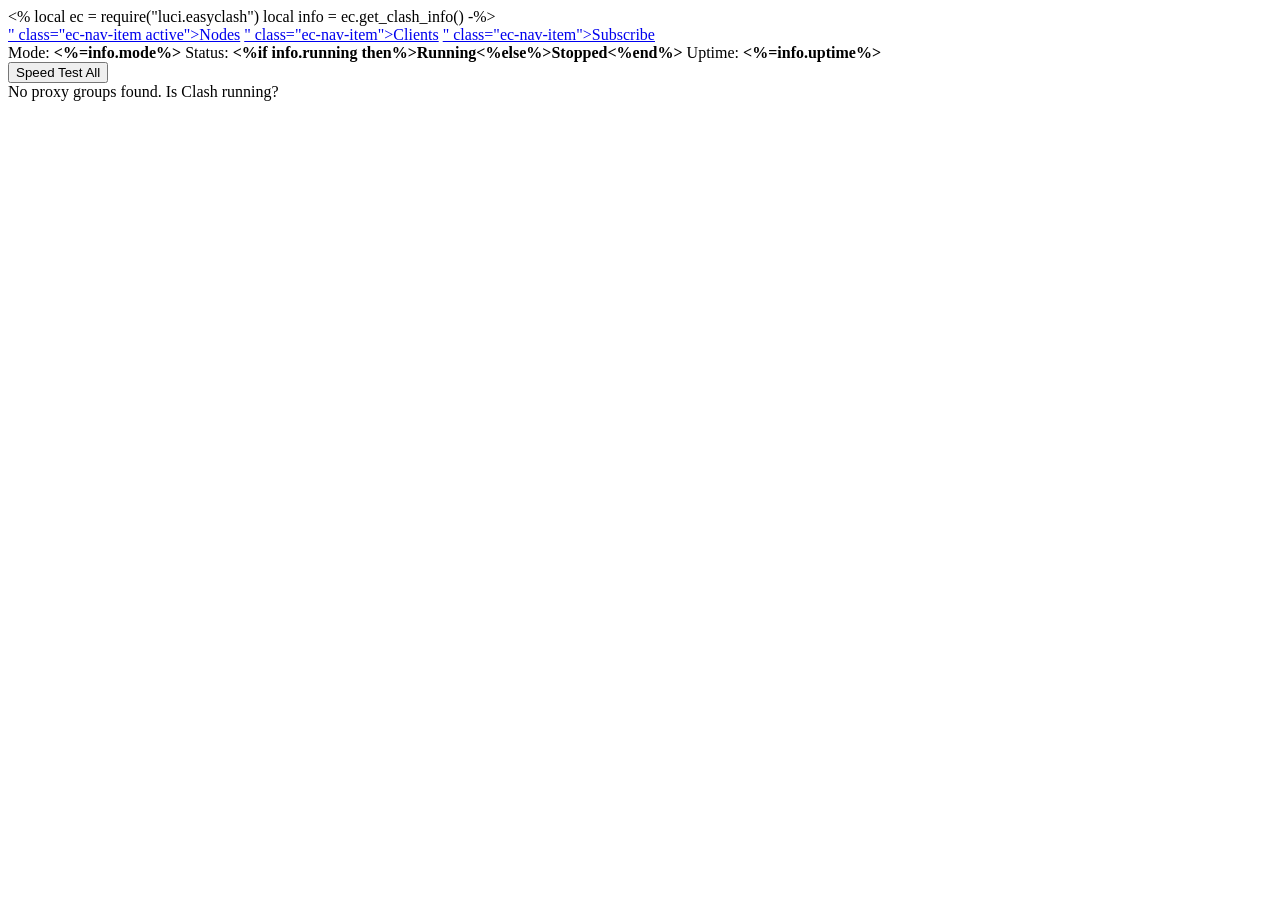
==== package/luci-app-easyclash/luasrc/view/easyclash/nodes.htm @ 2829280e "feat: add luci-app-easyclash - simplified OpenClash control panel with port 8080 access" ====
<%
local ec = require("luci.easyclash")
local info = ec.get_clash_info()
-%>
<!DOCTYPE html>
<html lang="zh-CN">
<head>
<meta charset="utf-8">
<meta name="viewport" content="width=device-width, initial-scale=1.0">
<title>EasyClash - Nodes</title>
<link rel="stylesheet" href="/luci-static/resources/easyclash/main.css">
</head>
<body>
<div id="easyclash-app">
	<nav class="ec-nav">
		<a href="<%=luci.dispatcher.build_url("admin", "services", "easyclash", "nodes")%>" class="ec-nav-item active">Nodes</a>
		<a href="<%=luci.dispatcher.build_url("admin", "services", "easyclash", "clients")%>" class="ec-nav-item">Clients</a>
		<a href="<%=luci.dispatcher.build_url("admin", "services", "easyclash", "subscribe")%>" class="ec-nav-item">Subscribe</a>
	</nav>

	<div class="ec-status-bar">
		<span class="ec-status-label">Mode: <strong id="ec-mode"><%=info.mode%></strong></span>
		<span class="ec-status-label">Status: <strong id="ec-running"><%if info.running then%>Running<%else%>Stopped<%end%></strong></span>
		<span class="ec-status-label">Uptime: <strong id="ec-uptime"><%=info.uptime%></strong></span>
	</div>

	<div class="ec-toolbar">
		<button class="ec-btn ec-btn-primary" id="btn-speedtest-all">Speed Test All</button>
		<span class="ec-loading" id="loading-all" style="display:none">Testing...</span>
	</div>

	<div id="ec-proxy-list">
		<div class="ec-loading">Loading...</div>
	</div>
</div>

<script>
var BASE = '<%=luci.dispatcher.build_url("admin", "services", "easyclash", "api")%>';

function apiCall(endpoint, data, cb) {
	var xhr = new XMLHttpRequest();
	xhr.open('POST', BASE + '/' + endpoint, true);
	xhr.setRequestHeader('Content-Type', 'application/x-www-form-urlencoded');
	xhr.onload = function() {
		if (xhr.status == 200) {
			try { cb(JSON.parse(xhr.responseText)); } catch(e) { cb(null); }
		} else { cb(null); }
	};
	xhr.onerror = function() { cb(null); };
	var params = [];
	for (var k in data) {
		params.push(encodeURIComponent(k) + '=' + encodeURIComponent(data[k]));
	}
	xhr.send(params.join('&'));
}

function formatDelay(d) {
	if (d < 0) return '<span class="ec-delay ec-delay-timeout">Timeout</span>';
	if (d < 100) return '<span class="ec-delay ec-delay-fast">' + d + 'ms</span>';
	if (d < 300) return '<span class="ec-delay ec-delay-mid">' + d + 'ms</span>';
	return '<span class="ec-delay ec-delay-slow">' + d + 'ms</span>';
}

function loadProxies() {
	apiCall('proxies', {}, function(data) {
		var el = document.getElementById('ec-proxy-list');
		if (!data || data.length == 0) {
			el.innerHTML = '<div class="ec-empty">No proxy groups found. Is Clash running?</div>';
			return;
		}
		var html = '';
		for (var i = 0; i < data.length; i++) {
			var g = data[i];
			html += '<div class="ec-group">';
			html += '<div class="ec-group-header" onclick="toggleGroup(this)">';
			html += '<span class="ec-group-arrow">&#9654;</span> ';
			html += '<span class="ec-group-name">' + escHtml(g.name) + '</span>';
			html += '<span class="ec-group-type">' + escHtml(g.type) + '</span>';
			html += '<span class="ec-group-now">Current: <strong>' + escHtml(g.now) + '</strong></span>';
			html += '</div>';
			html += '<div class="ec-group-body" style="display:none">';
			html += '<table class="ec-node-table">';
			for (var j = 0; j < g.all.length; j++) {
				var node = g.all[j];
				var isCurrent = (node == g.now);
				html += '<tr class="ec-node' + (isCurrent ? ' ec-node-current' : '') + '">';
				html += '<td><span class="ec-radio' + (isCurrent ? ' ec-radio-active' : '') + '" onclick="switchProxy(\'' + escAttr(g.name) + '\', \'' + escAttr(node) + '\')"></span></td>';
				html += '<td class="ec-node-name">' + escHtml(node) + '</td>';
				html += '<td class="ec-node-delay" id="delay-' + escAttr(g.name) + '-' + escAttr(node) + '">-</td>';
				html += '<td><button class="ec-btn ec-btn-sm" onclick="speedTestNode(\'' + escAttr(g.name) + '\', \'' + escAttr(node) + '\')">Test</button></td>';
				html += '</tr>';
			}
			html += '</table></div></div>';
		}
		el.innerHTML = html;
	});
}

function toggleGroup(el) {
	var body = el.nextElementSibling;
	var arrow = el.querySelector('.ec-group-arrow');
	if (body.style.display == 'none') {
		body.style.display = 'block';
		arrow.innerHTML = '&#9660;';
	} else {
		body.style.display = 'none';
		arrow.innerHTML = '&#9654;';
	}
}

function switchProxy(group, name) {
	apiCall('switch', {group: group, name: name}, function(r) {
		if (r && r.ok) {
			loadProxies();
		}
	});
}

function speedTestNode(group, name) {
	var el = document.getElementById('delay-' + escAttr(group) + '-' + escAttr(name));
	if (el) el.innerHTML = '<span class="ec-loading-small">...</span>';
	apiCall('speedtest', {name: name}, function(r) {
		if (el && r && r.ok) {
			el.innerHTML = formatDelay(r.delay);
			if (r.delay < 0) {
				el.innerHTML = '<span class="ec-delay ec-delay-timeout">Timeout</span>';
			} else {
				el.innerHTML = r.delay + 'ms';
			}
		}
	});
}

function speedTestAll() {
	var btns = document.querySelectorAll('.ec-group-body .ec-btn-sm');
	for (var i = 0; i < btns.length; i++) {
		btns[i].click();
	}
}

function escHtml(s) {
	if (!s) return '';
	return s.replace(/&/g,'&amp;').replace(/</g,'&lt;').replace(/>/g,'&gt;');
}

function escAttr(s) {
	if (!s) return '';
	return s.replace(/'/g,"\\'").replace(/"/g,'\\"');
}

document.getElementById('btn-speedtest-all').addEventListener('click', function() {
	document.getElementById('loading-all').style.display = 'inline';
	speedTestAll();
	setTimeout(function() { document.getElementById('loading-all').style.display = 'none'; }, 6000);
});

loadProxies();
setInterval(function() {
	apiCall('status', {}, function(r) {
		if (r) {
			document.getElementById('ec-mode').textContent = r.mode || 'unknown';
			document.getElementById('ec-running').textContent = r.running ? 'Running' : 'Stopped';
			document.getElementById('ec-uptime').textContent = r.uptime || 'stopped';
		}
	});
}, 10000);
</script>
</body>
</html>
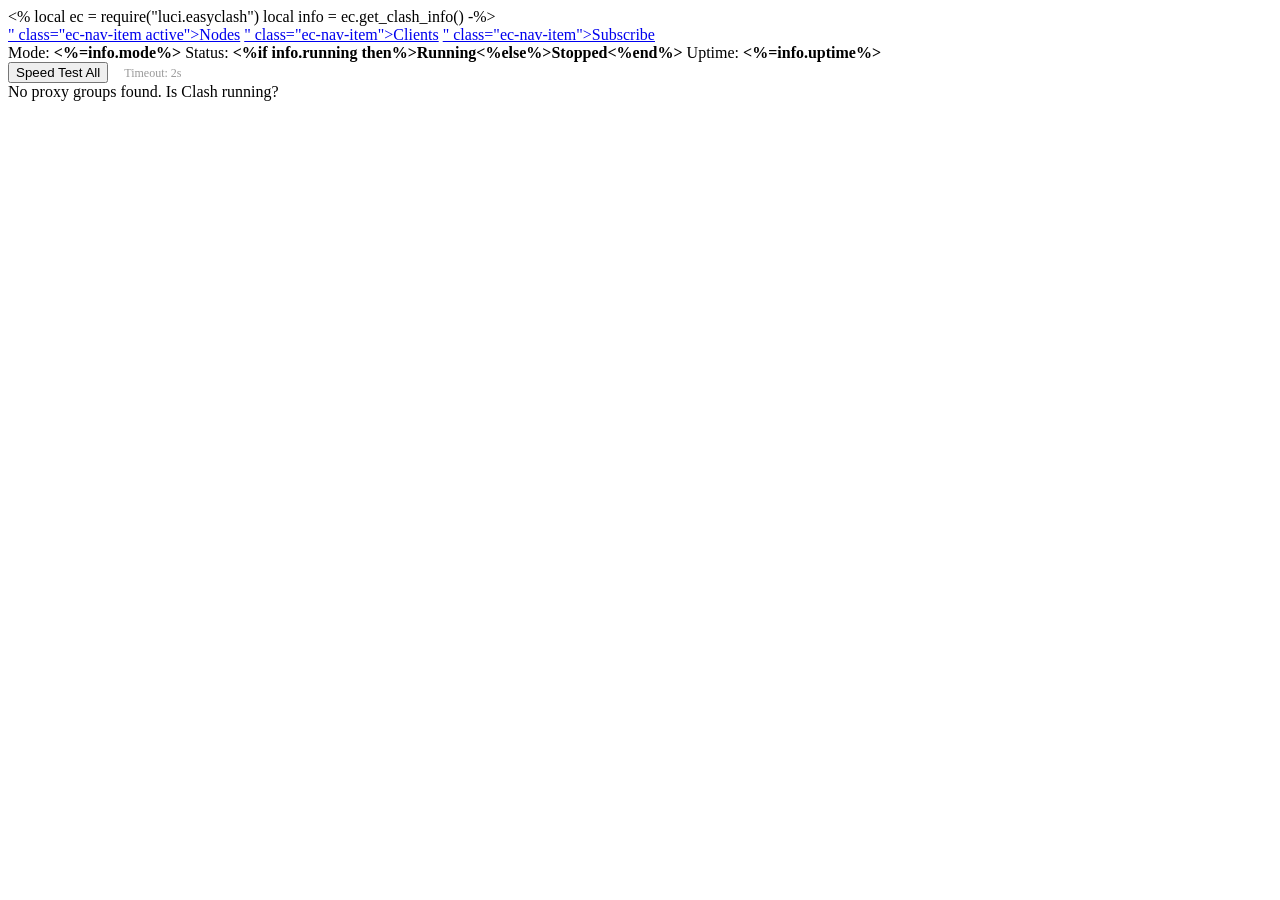
==== commit c2723bde: "feat: server-side speed cache, bar chart display, 2s timeout, subscribe custom template" ====
--- a/package/luci-app-easyclash/luasrc/view/easyclash/nodes.htm
+++ b/package/luci-app-easyclash/luasrc/view/easyclash/nodes.htm
@@ -26,7 +26,8 @@
 
 	<div class="ec-toolbar">
 		<button class="ec-btn ec-btn-primary" id="btn-speedtest-all">Speed Test All</button>
-		<span class="ec-loading" id="loading-all" style="display:none">Testing...</span>
+		<span class="ec-toolbar-note" id="loading-all" style="display:none">Testing...</span>
+		<span class="ec-toolbar-note" style="margin-left:12px;color:#999;font-size:12px">Timeout: 2s</span>
 	</div>
 
 	<div id="ec-proxy-list">
@@ -54,11 +55,18 @@
 	xhr.send(params.join('&'));
 }
 
-function formatDelay(d) {
-	if (d < 0) return '<span class="ec-delay ec-delay-timeout">Timeout</span>';
-	if (d < 100) return '<span class="ec-delay ec-delay-fast">' + d + 'ms</span>';
-	if (d < 300) return '<span class="ec-delay ec-delay-mid">' + d + 'ms</span>';
-	return '<span class="ec-delay ec-delay-slow">' + d + 'ms</span>';
+function delayBar(delay) {
+	if (delay === null || delay === undefined) return '<div class="ec-bar-wrap"><span style="color:#ccc;font-size:12px">-</span></div>';
+	if (delay < 0) return '<div class="ec-bar-wrap">'
+		+ '<div class="ec-bar-fill ec-bar-timeout" style="width:100%"></div>'
+		+ '<span class="ec-bar-label">Timeout</span></div>';
+	var pct = Math.min((delay / 2000) * 100, 100);
+	var cls = 'ec-bar-fast';
+	if (delay >= 100 && delay < 300) cls = 'ec-bar-mid';
+	if (delay >= 300) cls = 'ec-bar-slow';
+	return '<div class="ec-bar-wrap">'
+		+ '<div class="ec-bar-fill ' + cls + '" style="width:' + pct + '%;min-width:4px"></div>'
+		+ '<span class="ec-bar-label">' + delay + 'ms</span></div>';
 }
 
 function loadProxies() {
@@ -80,14 +88,14 @@
 			html += '</div>';
 			html += '<div class="ec-group-body" style="display:none">';
 			html += '<table class="ec-node-table">';
-			for (var j = 0; j < g.all.length; j++) {
-				var node = g.all[j];
-				var isCurrent = (node == g.now);
+			for (var j = 0; j < g.nodes.length; j++) {
+				var node = g.nodes[j];
+				var isCurrent = (node.name == g.now);
 				html += '<tr class="ec-node' + (isCurrent ? ' ec-node-current' : '') + '">';
-				html += '<td><span class="ec-radio' + (isCurrent ? ' ec-radio-active' : '') + '" onclick="switchProxy(\'' + escAttr(g.name) + '\', \'' + escAttr(node) + '\')"></span></td>';
-				html += '<td class="ec-node-name">' + escHtml(node) + '</td>';
-				html += '<td class="ec-node-delay" id="delay-' + escAttr(g.name) + '-' + escAttr(node) + '">-</td>';
-				html += '<td><button class="ec-btn ec-btn-sm" onclick="speedTestNode(\'' + escAttr(g.name) + '\', \'' + escAttr(node) + '\')">Test</button></td>';
+				html += '<td width="24"><span class="ec-radio' + (isCurrent ? ' ec-radio-active' : '') + '" onclick="switchProxy(\'' + escAttr(g.name) + '\', \'' + escAttr(node.name) + '\')"></span></td>';
+				html += '<td class="ec-node-name">' + escHtml(node.name) + '</td>';
+				html += '<td class="ec-node-delay" id="delay-' + escAttr(g.name) + '-' + escAttr(node.name) + '">' + delayBar(node.cached_delay) + '</td>';
+				html += '<td width="50"><button class="ec-btn ec-btn-sm" onclick="speedTestNode(\'' + escAttr(g.name) + '\', \'' + escAttr(node.name) + '\')">Test</button></td>';
 				html += '</tr>';
 			}
 			html += '</table></div></div>';
@@ -110,32 +118,25 @@
 
 function switchProxy(group, name) {
 	apiCall('switch', {group: group, name: name}, function(r) {
-		if (r && r.ok) {
-			loadProxies();
-		}
+		if (r && r.ok) loadProxies();
 	});
 }
 
 function speedTestNode(group, name) {
 	var el = document.getElementById('delay-' + escAttr(group) + '-' + escAttr(name));
-	if (el) el.innerHTML = '<span class="ec-loading-small">...</span>';
+	if (el) el.innerHTML = '<div class="ec-bar-wrap"><span class="ec-loading-small">...</span></div>';
 	apiCall('speedtest', {name: name}, function(r) {
 		if (el && r && r.ok) {
-			el.innerHTML = formatDelay(r.delay);
-			if (r.delay < 0) {
-				el.innerHTML = '<span class="ec-delay ec-delay-timeout">Timeout</span>';
-			} else {
-				el.innerHTML = r.delay + 'ms';
-			}
+			el.innerHTML = delayBar(r.delay);
+		} else if (el) {
+			el.innerHTML = delayBar(-1);
 		}
 	});
 }
 
 function speedTestAll() {
 	var btns = document.querySelectorAll('.ec-group-body .ec-btn-sm');
-	for (var i = 0; i < btns.length; i++) {
-		btns[i].click();
-	}
+	for (var i = 0; i < btns.length; i++) btns[i].click();
 }
 
 function escHtml(s) {
@@ -151,7 +152,7 @@
 document.getElementById('btn-speedtest-all').addEventListener('click', function() {
 	document.getElementById('loading-all').style.display = 'inline';
 	speedTestAll();
-	setTimeout(function() { document.getElementById('loading-all').style.display = 'none'; }, 6000);
+	setTimeout(function() { document.getElementById('loading-all').style.display = 'none'; }, 4000);
 });
 
 loadProxies();
